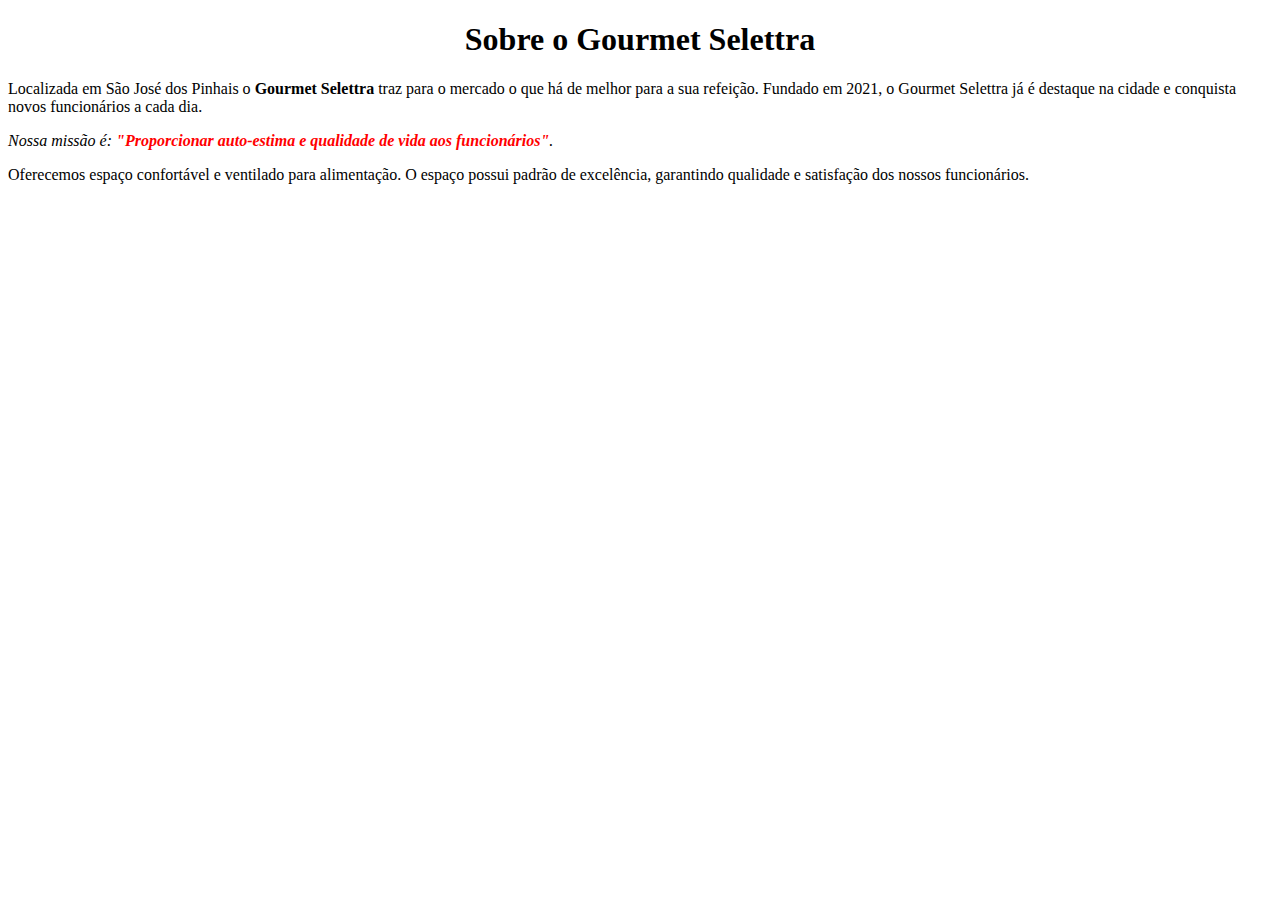
==== index.html @ f025c6f6 "Atulização Etapa I (parte I)" ====
<!DOCTYPE html>

<html lang="pt-br">

    <head>
        <meta charset="UTF-8" />
        <title>Espaço Gourmet</title>
        <link rel="stylesheet" href="./css/style.css" />        
    </head>
    <body>
        <h1>Sobre o Gourmet Selettra</h1>

        <p>Localizada em São José dos Pinhais o <strong>Gourmet Selettra</strong> traz para o mercado o que há de melhor para a sua refeição. Fundado em 2021, o Gourmet Selettra já é destaque na cidade e conquista novos funcionários a cada dia.</p>
        
        <p><em>Nossa missão é: <strong>"Proporcionar auto-estima e qualidade de vida aos funcionários"</strong>.</em></p>
        
        <p>Oferecemos espaço confortável e ventilado para alimentação. O espaço possui padrão de excelência, garantindo qualidade e satisfação dos nossos funcionários.</p>
    </body>
</html>
---- css/style.css ----
h1{
    text-align: center;    
}
em strong{
    color: red;
}
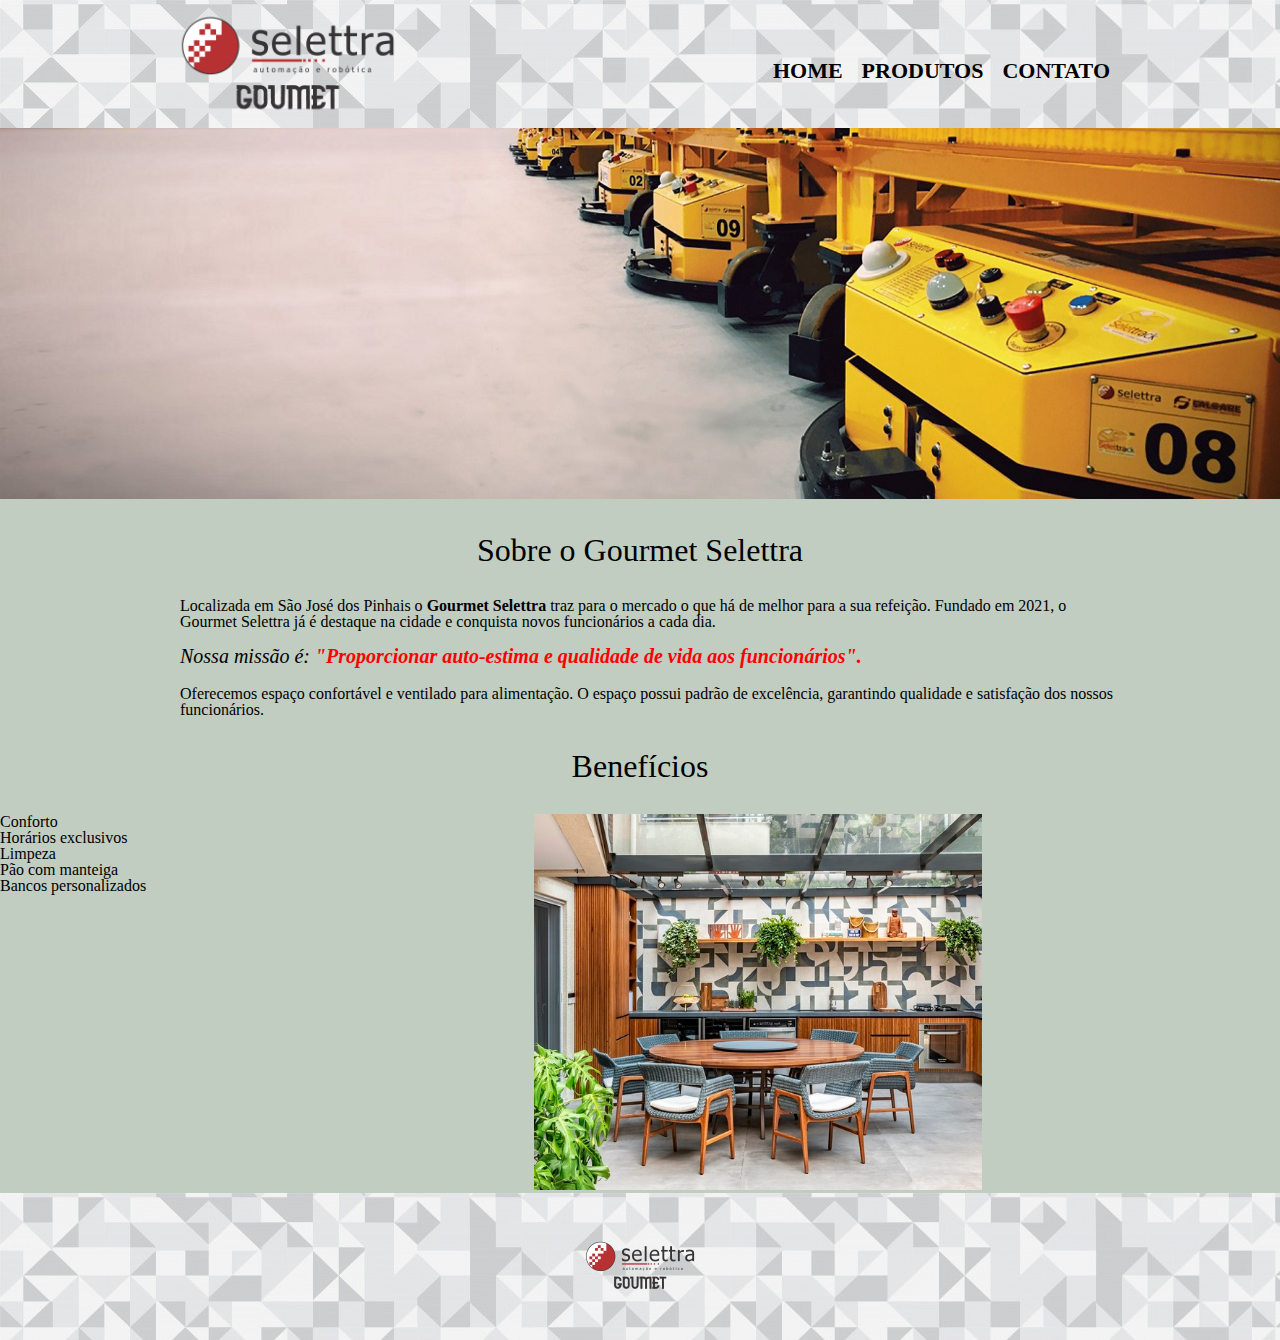
==== commit ab76c322: "atualizações aulas 2 e 3" ====
--- a/index.html
+++ b/index.html
@@ -1,20 +1,59 @@
 <!DOCTYPE html>
-
 <html lang="pt-br">
-
     <head>
-        <meta charset="UTF-8" />
+        <meta charset="UTF-8">
+        <meta http-equiv="X-UA-Compatible" content="IE=edge">
+        <meta name="viewport" content="width=device-width, initial-scale=1.0">
+        <link rel="stylesheet" href="./css/reset.css">
+        <link rel="stylesheet" href="./css/style.css">
+        <link rel="stylesheet" href="./css/cabecalho-rodape.css">
         <title>Espaço Gourmet</title>
-        <link rel="stylesheet" href="./css/style.css" />        
+        <link rel="icon" href="./img/logo_bola.png">
     </head>
     <body>
-        <h1>Sobre o Gourmet Selettra</h1>
+        <header>
+            <div class="caixa">
+                <h1>
+                    <img class="imagem-cabecalho" src="../img/logo_selettra.png" alt="logo selettra">
+                </h1>
+                <nav>
+                    <ul>
+                        <li><a href="/index.html" target="_blank">Home</a></li>
+                        <li><a href="/html/produtos.html" target="_blank">Produtos</a></li>
+                        <li><a href="" target="_blank">Contato</a></li>
+                    </ul>
+                </nav>
+            </div>
+        </header>
+        <main class="index-principal">
 
-        <p>Localizada em São José dos Pinhais o <strong>Gourmet Selettra</strong> traz para o mercado o que há de melhor para a sua refeição. Fundado em 2021, o Gourmet Selettra já é destaque na cidade e conquista novos funcionários a cada dia.</p>
-        
-        <p><em>Nossa missão é: <strong>"Proporcionar auto-estima e qualidade de vida aos funcionários"</strong>.</em></p>
-        
-        <p>Oferecemos espaço confortável e ventilado para alimentação. O espaço possui padrão de excelência, garantindo qualidade e satisfação dos nossos funcionários.</p>
+            <img class="banner" src="./img/banner.jpg" alt="imagem do banner">
+
+            <section class="sobre">
+                <h1 class="texto-principal">Sobre o Gourmet Selettra</h1>
+
+                <p>Localizada em São José dos Pinhais o <strong>Gourmet Selettra</strong> traz para o mercado o que há de melhor para a sua refeição. Fundado em 2021, o Gourmet Selettra já é destaque na cidade e conquista novos funcionários a cada dia. </p>
+                <p class="missao"><em>Nossa missão é: <strong>"Proporcionar auto-estima e qualidade de vida aos funcionários".</strong></em></p>
+                <p>Oferecemos espaço confortável e ventilado para alimentação. O espaço possui padrão de excelência, garantindo qualidade e satisfação dos nossos funcionários.</p>
+
+            </section>
+            
+            <section>
+                <h2 class="texto-principal">Benefícios</h2>
+                <ul class="conteudo-beneficios">
+                    <li>Conforto</li>
+                    <li>Horários exclusivos</li>
+                    <li>Limpeza</li>
+                    <li>Pão com manteiga</li>
+                    <li>Bancos personalizados</li>
+                </ul>
+
+                <img class="imagem-beneficios" src="./img/beneficios.jpg" alt="imagem beneficios">
+            </section>
+        </main>
+        <footer>
+            <img class="imagem-rodape" src="./img/logo_selettra.png" alt="imagem logo selettra gourmet">
+        </footer>
     </body>
 </html>
 
--- a/css/style.css
+++ b/css/style.css
@@ -1,6 +1,43 @@
-h1{
-    text-align: center;    
+body {
+    background: #C1CDC1;
 }
-em strong{
+
+.sobre {
+    width: 960px;
+    margin: 0 auto;
+}
+
+.texto-principal {
+    text-align: center;
+    font-size: 2em;
+    margin: 1em auto;
+    clear: left;
+}
+
+.index-principal p {
+    margin-bottom: 1em;
+}
+
+strong {
+    font-weight: bold;
+}
+
+em strong {
     color: red;
-}+}
+
+.missao {
+    font-size: 20px;
+    font-style: italic;
+}
+
+.conteudo-beneficios{
+    display: inline-block;
+    margin-right: 30%;
+    vertical-align: top;
+    list-style: circle;
+}
+
+.imagem-beneficios {
+    width: 35%;
+}
--- a/css/cabecalho-rodape.css
+++ b/css/cabecalho-rodape.css
@@ -0,0 +1,58 @@
+header {
+    background: url("../img/bg.jpg");
+}
+
+.caixa {
+    position: relative;
+    width: 940px;
+    margin: 0 auto;
+}
+
+.imagem-cabecalho {
+    width: 25%;
+}
+
+nav {
+    position: absolute;
+    top: 60px;
+    right: 0;
+
+}
+
+nav li {
+    display: inline;
+    margin: 0 0 0 15px;
+}
+
+nav a {
+    text-transform: uppercase;
+    color: #000;
+    text-decoration: none;
+    font-weight: bold;
+    font-size: 22px;
+}
+
+.banner{
+    width: 100%;
+}
+
+p {
+    padding-left: 20px;
+}
+
+.texto-centralizado{
+    text-align: center;
+
+}
+
+/* rodapé */
+
+footer {
+    background: url(/img/bg.jpg);
+    padding: 40px;
+    text-align: center;
+}
+
+.imagem-rodape {
+    width: 10%;
+}
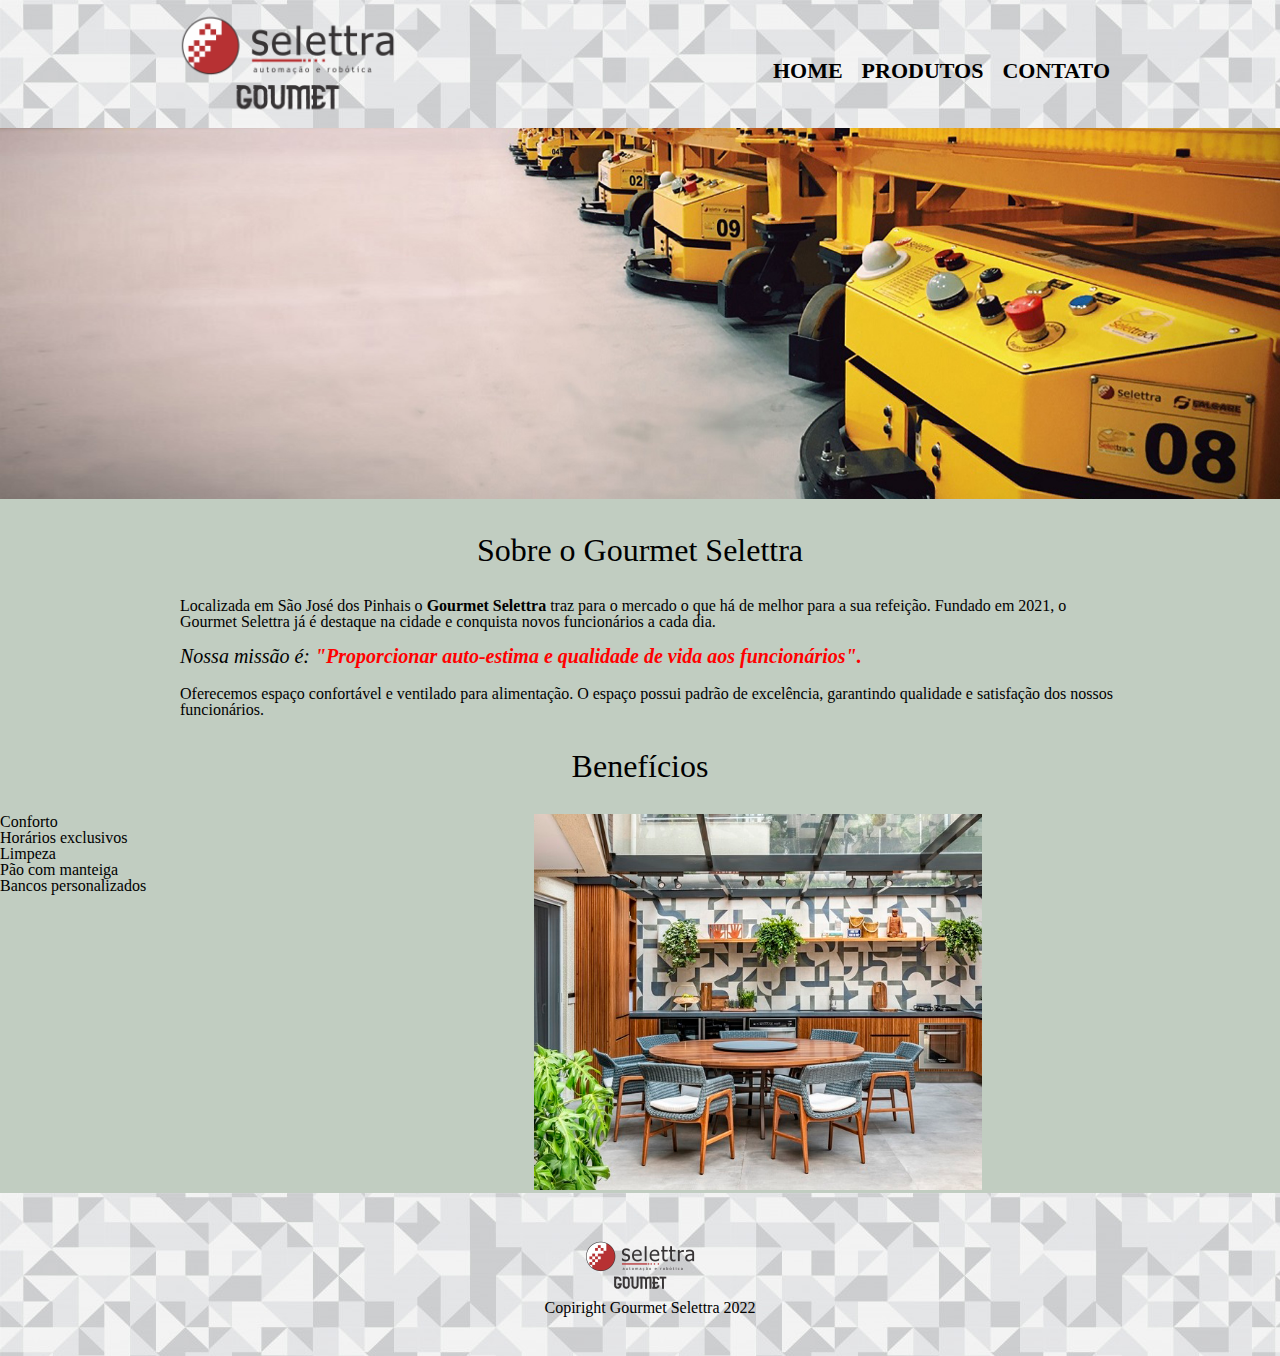
==== commit 83394ec8: "atualização aula 4" ====
--- a/index.html
+++ b/index.html
@@ -18,9 +18,9 @@
                 </h1>
                 <nav>
                     <ul>
-                        <li><a href="/index.html" target="_blank">Home</a></li>
-                        <li><a href="/html/produtos.html" target="_blank">Produtos</a></li>
-                        <li><a href="" target="_blank">Contato</a></li>
+                        <a href="/index.html" target="_blank"><li>Home</li></a>
+                        <a href="/html/produtos.html" target="_blank"><li>Produtos</li></a>
+                        <a href="" target="_blank"><li>Contato</li></a>
                     </ul>
                 </nav>
             </div>
@@ -53,6 +53,7 @@
         </main>
         <footer>
             <img class="imagem-rodape" src="./img/logo_selettra.png" alt="imagem logo selettra gourmet">
+            <p>Copiright Gourmet Selettra 2022</p>
         </footer>
     </body>
 </html>
--- a/css/cabecalho-rodape.css
+++ b/css/cabecalho-rodape.css
@@ -6,6 +6,11 @@
     position: relative;
     width: 940px;
     margin: 0 auto;
+}
+
+.caixa li:hover {
+    color: #B73133;
+    text-decoration: underline;
 }
 
 .imagem-cabecalho {
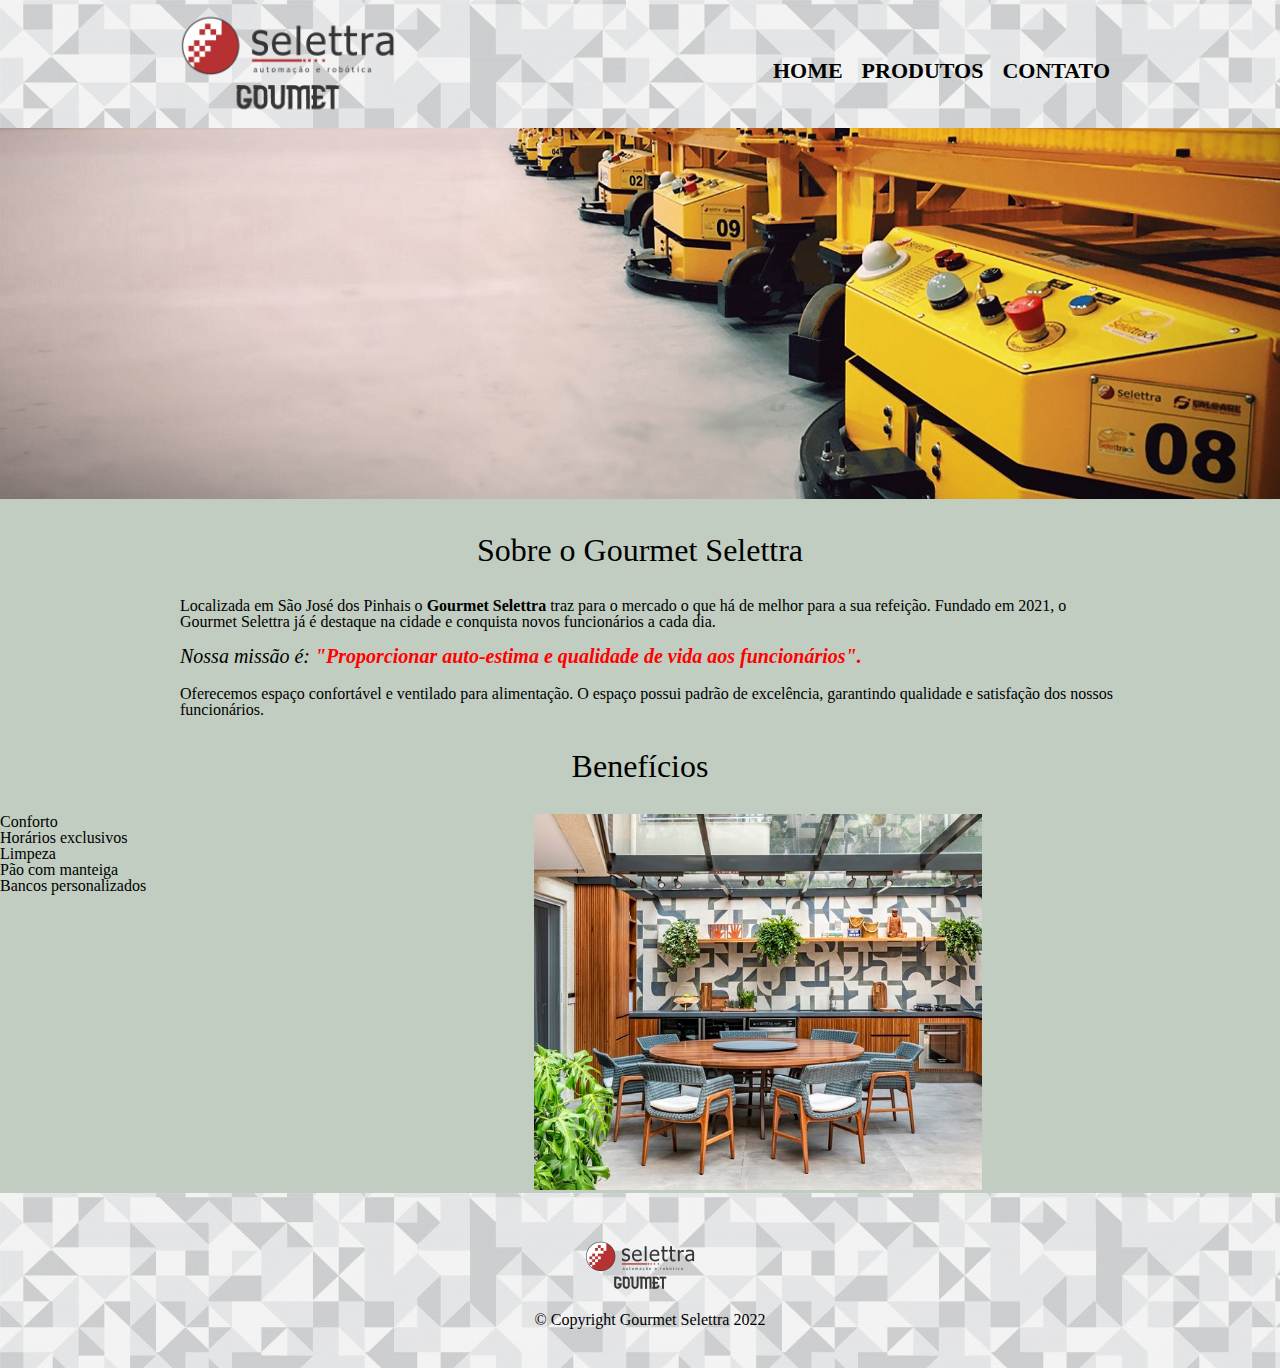
==== commit 54f4ee5a: "atualização aula 6" ====
--- a/index.html
+++ b/index.html
@@ -53,7 +53,7 @@
         </main>
         <footer>
             <img class="imagem-rodape" src="./img/logo_selettra.png" alt="imagem logo selettra gourmet">
-            <p>Copiright Gourmet Selettra 2022</p>
+            <p class="copyright">&copy; Copyright Gourmet Selettra 2022</p>
         </footer>
     </body>
 </html>
--- a/css/cabecalho-rodape.css
+++ b/css/cabecalho-rodape.css
@@ -61,3 +61,8 @@
 .imagem-rodape {
     width: 10%;
 }
+
+.copyright {
+    font-size: 16px;
+    margin-top: 12px;
+}
